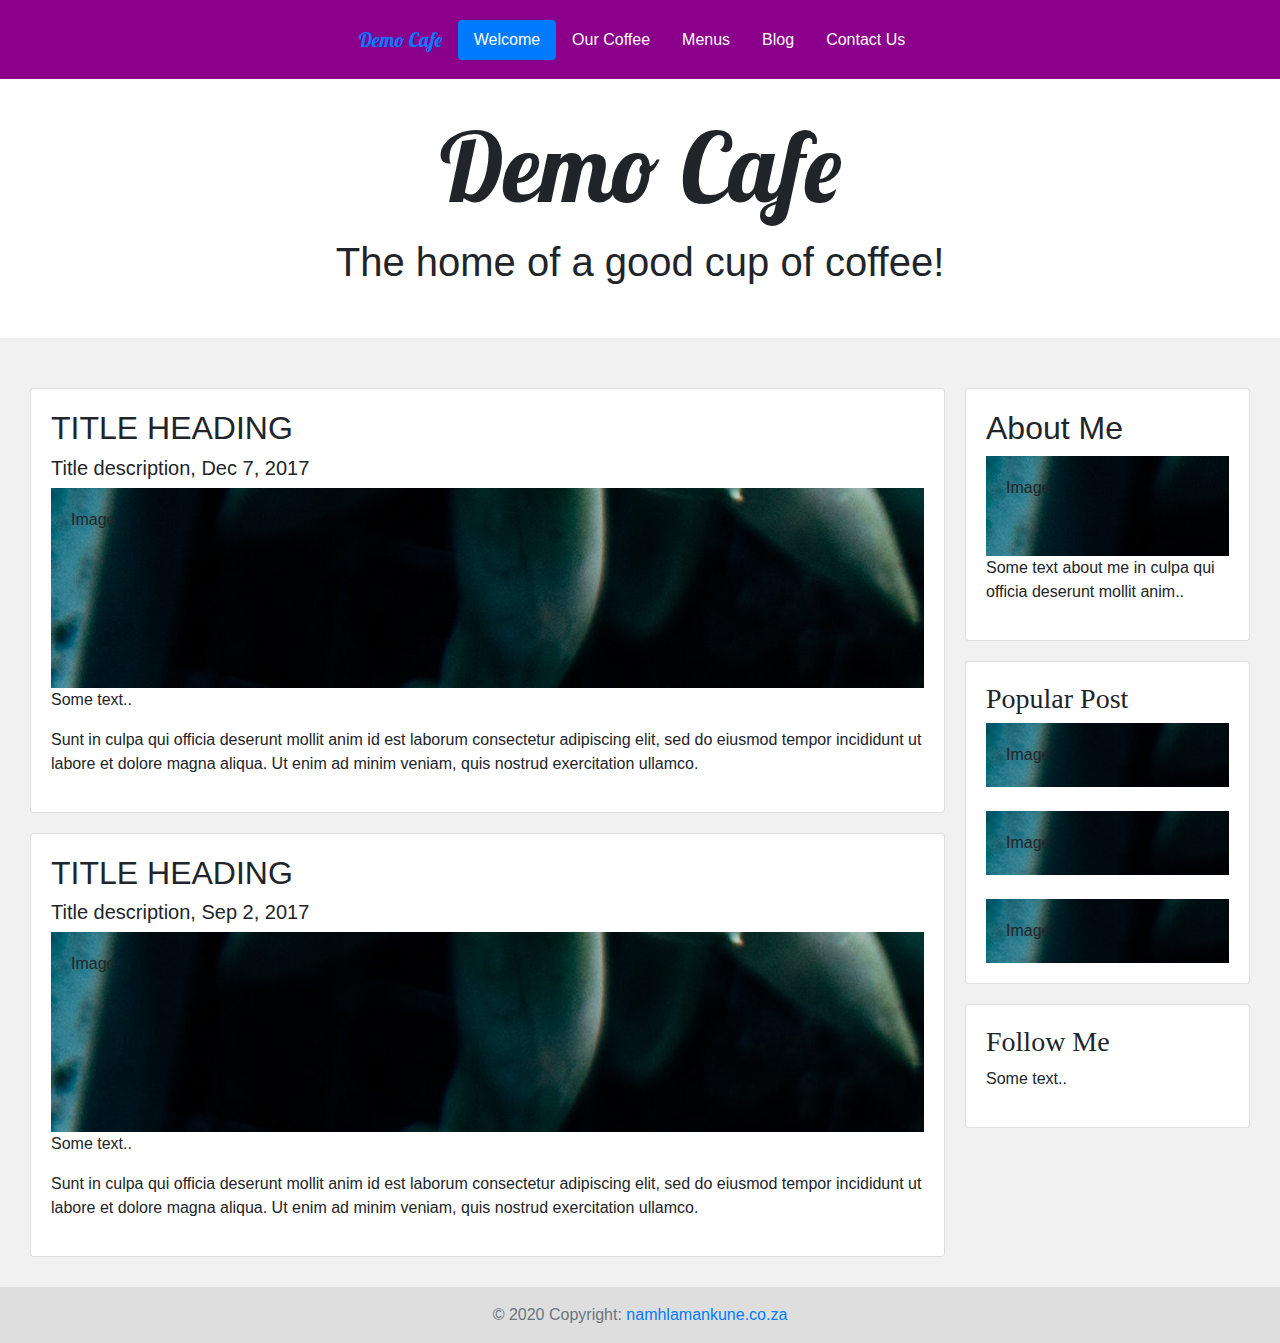
==== blog.html @ 9a6d37da "fourth commit added blog and menu files" ====
<!DOCTYPE html>
<html>
<head>
<meta name="viewport" content="width=device-width, initial-scale=1">
<link rel="stylesheet" href="style.css">
<link rel="stylesheet" href="css/bootstrap.css">
<link href="https://fonts.googleapis.com/css?family=Lobster&display=swap" rel="stylesheet">

<script src="https://ajax.googleapis.com/ajax/libs/jquery/3.4.1/jquery.min.js"></script>
<script src="https://cdnjs.cloudflare.com/ajax/libs/popper.js/1.16.0/umd/popper.min.js"></script>


<link rel="stylesheet" href="style.css">

<style>
* {
  box-sizing: border-box;
}

/* Add a gray background color with some padding */
body {
  font-family: Arial;
  background: #f1f1f1;
}

/* Header/Blog Title */
.header {
  padding: 30px;
  font-size: 40px;
  text-align: center;
  background: white;
}

/* Create two unequal columns that floats next to each other */
/* Left column */
.leftcolumn {   
  float: left;
  width: 75%;
}

/* Right column */
.rightcolumn {
  float: left;
  width: 25%;
  padding-left: 20px;
}

/* Fake image */
.fakeimg {
    background-image: url(images/bg.jpg);
    width: 100%;
    padding: 20px;
}

/* Add a card effect for articles */
.card {
   background-color: white;
   padding: 20px;
   margin-top: 20px;
}

/* Clear floats after the columns */
.row:after {
  content: "";
  display: table;
  clear: both;
}

/* Footer */
.footer {
  padding: 20px;
  text-align: center;
  background: #ddd;
  margin-top: 20px;
}

/* Responsive layout - when the screen is less than 800px wide, make the two columns stack on top of each other instead of next to each other */
@media screen and (max-width: 800px) {
  .leftcolumn, .rightcolumn {   
    width: 100%;
    padding: 0;
  }
}
</style>
</head>
<body>

     <!-- This the nav section -->
     <nav class="navbar navbar-custom navbar-expand-sm justify-content-center">
        <div class="branding">
            <h1 id="branding"><a class="navbar-brand" href="index.html">Demo Cafe</a></h1>
        </div>

        <ul class="nav nav-pills justify-content-center" >
          <li class="nav-item">
            <a class="nav-link active" href="index.html">Welcome</a>
          </li>
          <li class="nav-item">
            <a class="nav-link" href="ourcoffee.html">Our Coffee</a>
          </li>
          <li class="nav-item">
            <a class="nav-link" href="menus.html">Menus</a>
          </li>


        <!--
          <li class="nav-item dropdown">
            <a class="nav-link dropdown-toggle"  data-toggle="dropdown" href="menus.html">Menus</a>
            <div class="dropdown-menu">
              <a class="dropdown-item" href="#">Breakfast</a>
              <a class="dropdown-item" href="#">Lunch</a>
              <a class="dropdown-item" href="#">Dinner</a>
            </div>
          </li>
        -->
          <li class="nav-item">
            <a class="nav-link" href="blog.html">Blog</a>
          </li>
          <li class="nav-item">
            <a class="nav-link" href="#">Contact Us</a>
          </li>
        </ul>
    </nav>   

   

<!-- Header -->
<div class="header">
        <h1 id="branding" class="display-1">Demo Cafe</h1>
        <p>The home of a good cup of coffee!</p> 
</div>

<div class="row">
  <div class="leftcolumn">
    <div class="card">
      <h2>TITLE HEADING</h2>
      <h5>Title description, Dec 7, 2017</h5>
      <div class="fakeimg" style="height:200px;">Image</div>
      <p>Some text..</p>
      <p>Sunt in culpa qui officia deserunt mollit anim id est laborum consectetur adipiscing elit, sed do eiusmod tempor incididunt ut labore et dolore magna aliqua. Ut enim ad minim veniam, quis nostrud exercitation ullamco.</p>
    </div>
    <div class="card">
      <h2>TITLE HEADING</h2>
      <h5>Title description, Sep 2, 2017</h5>
      <div class="fakeimg" style="height:200px;">Image</div>
      <p>Some text..</p>
      <p>Sunt in culpa qui officia deserunt mollit anim id est laborum consectetur adipiscing elit, sed do eiusmod tempor incididunt ut labore et dolore magna aliqua. Ut enim ad minim veniam, quis nostrud exercitation ullamco.</p>
    </div>
  </div>
  <div class="rightcolumn">
    <div class="card">
      <h2>About Me</h2>
      <div class="fakeimg" style="height:100px;">Image</div>
      <p>Some text about me in culpa qui officia deserunt mollit anim..</p>
    </div>
    <div class="card">
      <h3>Popular Post</h3>
      <div class="fakeimg">Image</div><br>
      <div class="fakeimg">Image</div><br>
      <div class="fakeimg">Image</div>
    </div>
    <div class="card">
      <h3>Follow Me</h3>
      <p>Some text..</p>
    </div>
  </div>
</div>

    <!-- Footer -->
    <footer class="container-fluid page-footer font-small blue">
        <div class="footer-copyright text-center py-3">
          <span class="text-muted">© 2020 Copyright:
            <a href="http://namhlamankune.co.za/">namhlamankune.co.za</a></span>
        </div>
      </footer>
  

<!--
<div class="footer">
  <h2>Footer</h2>
</div>-->

</body>
</html>
---- style.css ----
body, html {
    font-family: Arial, Helvetica, sans-serif;
  }

.bg { 
    /* The image used */
   /*background-image: url("images/bg.jpg");*/
    background-color: darkmagenta;
    /* Full height */
    height: auto; 
  
    /* Center and scale the image nicely */
    background-position: center;
    background-repeat: no-repeat;
    background-size: cover;
}

nav.navbar {
  background-color: darkmagenta;
}

.navbar-brand{
  height: 40px;
}

.branding {
  float: left;
}

.container {
  color: white;
}

.nav-link {
  color: white;
}

.jumbotron {
    /*background: rgba(204, 204, 204, 0.5); */
  background: none;
  color: whitesmoke;
}

#breakfast {
  background-image: url(images/pic08.jpg);
  background-position: center;
  background-repeat: no-repeat;
  background-size: cover;
  font-family: 'Roboto Mono', monospace;
  color: cornflowerblue;

}

#lunch {
  background-image: url(images/pic06.jpg);
  background-position: center;
  background-repeat: no-repeat;
  background-size: cover;
  font-family: 'Roboto Mono', monospace;
  color: cornflowerblue;

}

#dinner {
  background-image: url(images/pic01.jpg);
  background-position: center;
  background-repeat: no-repeat;
  background-size: cover;
  font-family: 'Roboto Mono', monospace;
  color: cornflowerblue;

}


#branding {
    font-family: 'Lobster', cursive;
}

/*
#box1 {
    background-image: url('images/pic05.jpg');
}*/

footer {
  background: rgba(204, 204, 204, 0.5);
}

#demo {
  height: 50%;
}

.carousel-inner img {
  width:100%;
  height: 500px;
}

.row {
  margin:20px;
  padding: 10px;
}

h3 {
  font-family: 'Dancing Script', cursive;
}



/* blog */
---- style.css ----
body, html {
    font-family: Arial, Helvetica, sans-serif;
  }

.bg { 
    /* The image used */
   /*background-image: url("images/bg.jpg");*/
    background-color: darkmagenta;
    /* Full height */
    height: auto; 
  
    /* Center and scale the image nicely */
    background-position: center;
    background-repeat: no-repeat;
    background-size: cover;
}

nav.navbar {
  background-color: darkmagenta;
}

.navbar-brand{
  height: 40px;
}

.branding {
  float: left;
}

.container {
  color: white;
}

.nav-link {
  color: white;
}

.jumbotron {
    /*background: rgba(204, 204, 204, 0.5); */
  background: none;
  color: whitesmoke;
}

#breakfast {
  background-image: url(images/pic08.jpg);
  background-position: center;
  background-repeat: no-repeat;
  background-size: cover;
  font-family: 'Roboto Mono', monospace;
  color: cornflowerblue;

}

#lunch {
  background-image: url(images/pic06.jpg);
  background-position: center;
  background-repeat: no-repeat;
  background-size: cover;
  font-family: 'Roboto Mono', monospace;
  color: cornflowerblue;

}

#dinner {
  background-image: url(images/pic01.jpg);
  background-position: center;
  background-repeat: no-repeat;
  background-size: cover;
  font-family: 'Roboto Mono', monospace;
  color: cornflowerblue;

}


#branding {
    font-family: 'Lobster', cursive;
}

/*
#box1 {
    background-image: url('images/pic05.jpg');
}*/

footer {
  background: rgba(204, 204, 204, 0.5);
}

#demo {
  height: 50%;
}

.carousel-inner img {
  width:100%;
  height: 500px;
}

.row {
  margin:20px;
  padding: 10px;
}

h3 {
  font-family: 'Dancing Script', cursive;
}



/* blog */
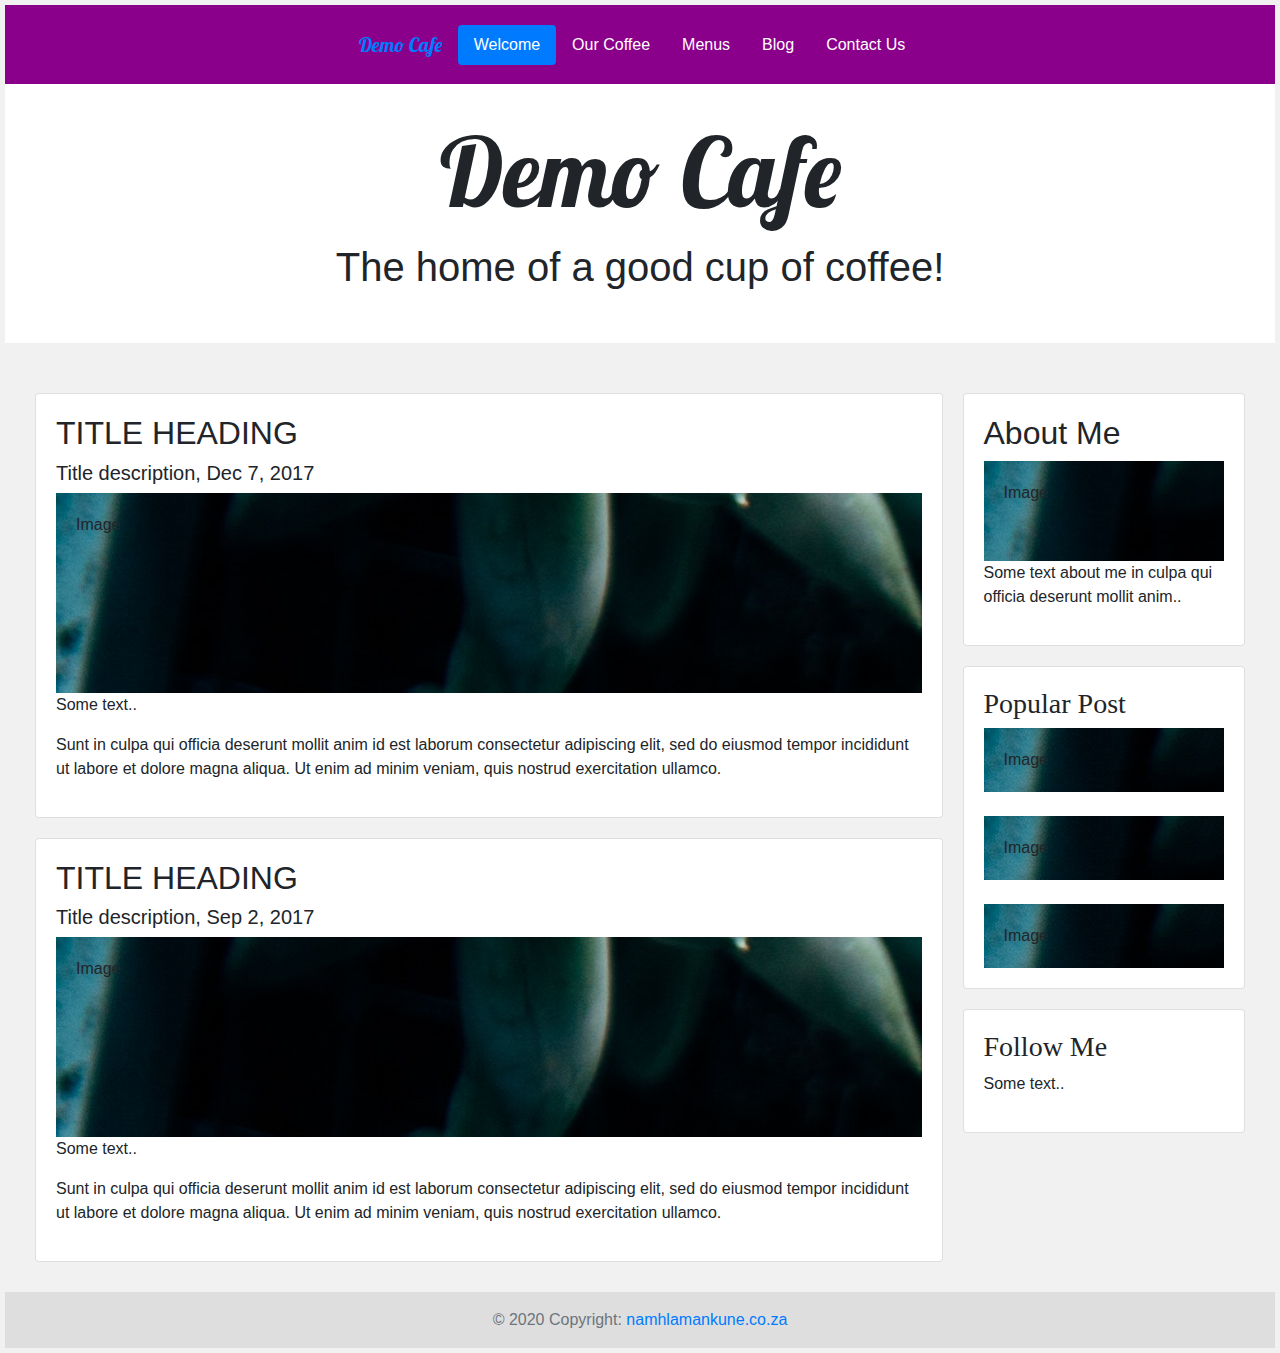
==== commit 90041e5c: "fifth commit created contactus and modified" ====
--- a/blog.html
+++ b/blog.html
@@ -21,6 +21,7 @@
 body {
   font-family: Arial;
   background: #f1f1f1;
+  padding: 5px;
 }
 
 /* Header/Blog Title */
@@ -117,7 +118,7 @@
             <a class="nav-link" href="blog.html">Blog</a>
           </li>
           <li class="nav-item">
-            <a class="nav-link" href="#">Contact Us</a>
+            <a class="nav-link" href="contactus.html">Contact Us</a>
           </li>
         </ul>
     </nav>   
--- a/style.css
+++ b/style.css
@@ -43,6 +43,7 @@
 
 #breakfast {
   background-image: url(images/pic08.jpg);
+  border-radius: 0%;
   background-position: center;
   background-repeat: no-repeat;
   background-size: cover;
@@ -53,6 +54,7 @@
 
 #lunch {
   background-image: url(images/pic06.jpg);
+  border-radius: 0%;
   background-position: center;
   background-repeat: no-repeat;
   background-size: cover;
@@ -63,6 +65,7 @@
 
 #dinner {
   background-image: url(images/pic01.jpg);
+  border-radius: 0%;
   background-position: center;
   background-repeat: no-repeat;
   background-size: cover;
--- a/style.css
+++ b/style.css
@@ -43,6 +43,7 @@
 
 #breakfast {
   background-image: url(images/pic08.jpg);
+  border-radius: 0%;
   background-position: center;
   background-repeat: no-repeat;
   background-size: cover;
@@ -53,6 +54,7 @@
 
 #lunch {
   background-image: url(images/pic06.jpg);
+  border-radius: 0%;
   background-position: center;
   background-repeat: no-repeat;
   background-size: cover;
@@ -63,6 +65,7 @@
 
 #dinner {
   background-image: url(images/pic01.jpg);
+  border-radius: 0%;
   background-position: center;
   background-repeat: no-repeat;
   background-size: cover;
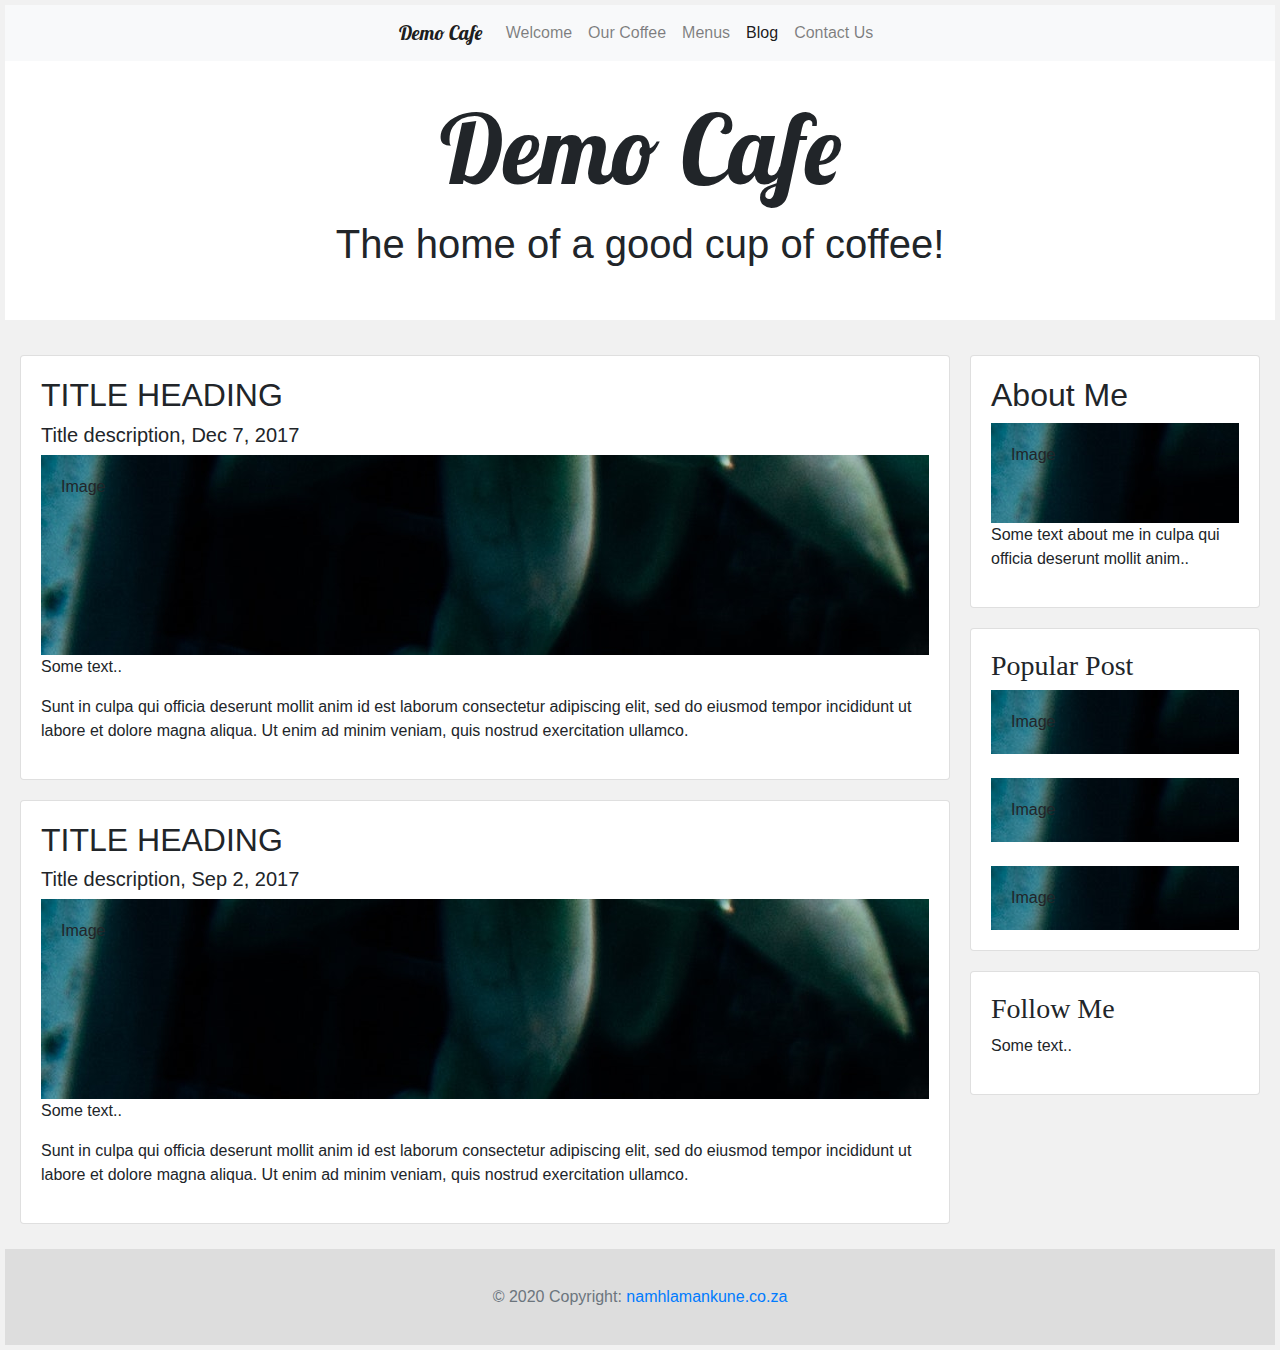
==== commit 3f4a0447: "seventh commit" ====
--- a/blog.html
+++ b/blog.html
@@ -87,14 +87,18 @@
 <body>
 
      <!-- This the nav section -->
-     <nav class="navbar navbar-custom navbar-expand-sm justify-content-center">
-        <div class="branding">
-            <h1 id="branding"><a class="navbar-brand" href="index.html">Demo Cafe</a></h1>
-        </div>
+     <nav class="navbar navbar-expand-lg navbar-light bg-light">
+      <button class="navbar-toggler" type="button" data-toggle="collapse" data-target="#navbarsExample10" aria-controls="navbarsExample10" aria-expanded="false" aria-label="Toggle navigation">
+        <span class="navbar-toggler-icon"></span>
+      </button>
 
-        <ul class="nav nav-pills justify-content-center" >
+      <div class="collapse navbar-collapse justify-content-md-center" id="navbarsExample10">
+        <ul class="navbar-nav">
           <li class="nav-item">
-            <a class="nav-link active" href="index.html">Welcome</a>
+            <a class="navbar-brand" id="branding" href="index.html">Demo Cafe</a>          
+          </li>
+          <li class="nav-item">
+            <a class="nav-link" id="welcome" href="index.html">Welcome</a>
           </li>
           <li class="nav-item">
             <a class="nav-link" href="ourcoffee.html">Our Coffee</a>
@@ -102,26 +106,15 @@
           <li class="nav-item">
             <a class="nav-link" href="menus.html">Menus</a>
           </li>
-
-
-        <!--
-          <li class="nav-item dropdown">
-            <a class="nav-link dropdown-toggle"  data-toggle="dropdown" href="menus.html">Menus</a>
-            <div class="dropdown-menu">
-              <a class="dropdown-item" href="#">Breakfast</a>
-              <a class="dropdown-item" href="#">Lunch</a>
-              <a class="dropdown-item" href="#">Dinner</a>
-            </div>
-          </li>
-        -->
           <li class="nav-item">
-            <a class="nav-link" href="blog.html">Blog</a>
+            <a class="nav-link active" href="blog.html">Blog</a>
           </li>
           <li class="nav-item">
             <a class="nav-link" href="contactus.html">Contact Us</a>
           </li>
         </ul>
-    </nav>   
+      </div>
+    </nav>
 
    
 
@@ -168,18 +161,12 @@
 </div>
 
     <!-- Footer -->
-    <footer class="container-fluid page-footer font-small blue">
+    <footer class="footer page-footer font-small blue">
         <div class="footer-copyright text-center py-3">
           <span class="text-muted">© 2020 Copyright:
             <a href="http://namhlamankune.co.za/">namhlamankune.co.za</a></span>
         </div>
       </footer>
-  
-
-<!--
-<div class="footer">
-  <h2>Footer</h2>
-</div>-->
 
 </body>
 </html>
--- a/style.css
+++ b/style.css
@@ -5,7 +5,8 @@
 .bg { 
     /* The image used */
    /*background-image: url("images/bg.jpg");*/
-    background-color: darkmagenta;
+
+    background-color: dimgray;
     /* Full height */
     height: auto; 
   
@@ -33,6 +34,14 @@
 
 .nav-link {
   color: white;
+}
+
+
+li a:hover:not(.active) {
+  color: white;
+  background-color: lightgrey;
+  opacity: 0em;
+  border-radius: 0;
 }
 
 .jumbotron {
@@ -74,7 +83,6 @@
 
 }
 
-
 #branding {
     font-family: 'Lobster', cursive;
 }
@@ -86,6 +94,7 @@
 
 footer {
   background: rgba(204, 204, 204, 0.5);
+  margin-top: 250px;
 }
 
 #demo {
@@ -94,12 +103,12 @@
 
 .carousel-inner img {
   width:100%;
-  height: 500px;
+  height: 550px;
 }
 
 .row {
-  margin:20px;
-  padding: 10px;
+  margin:10px;
+  padding: 5px;
 }
 
 h3 {
--- a/style.css
+++ b/style.css
@@ -5,7 +5,8 @@
 .bg { 
     /* The image used */
    /*background-image: url("images/bg.jpg");*/
-    background-color: darkmagenta;
+
+    background-color: dimgray;
     /* Full height */
     height: auto; 
   
@@ -33,6 +34,14 @@
 
 .nav-link {
   color: white;
+}
+
+
+li a:hover:not(.active) {
+  color: white;
+  background-color: lightgrey;
+  opacity: 0em;
+  border-radius: 0;
 }
 
 .jumbotron {
@@ -74,7 +83,6 @@
 
 }
 
-
 #branding {
     font-family: 'Lobster', cursive;
 }
@@ -86,6 +94,7 @@
 
 footer {
   background: rgba(204, 204, 204, 0.5);
+  margin-top: 250px;
 }
 
 #demo {
@@ -94,12 +103,12 @@
 
 .carousel-inner img {
   width:100%;
-  height: 500px;
+  height: 550px;
 }
 
 .row {
-  margin:20px;
-  padding: 10px;
+  margin:10px;
+  padding: 5px;
 }
 
 h3 {
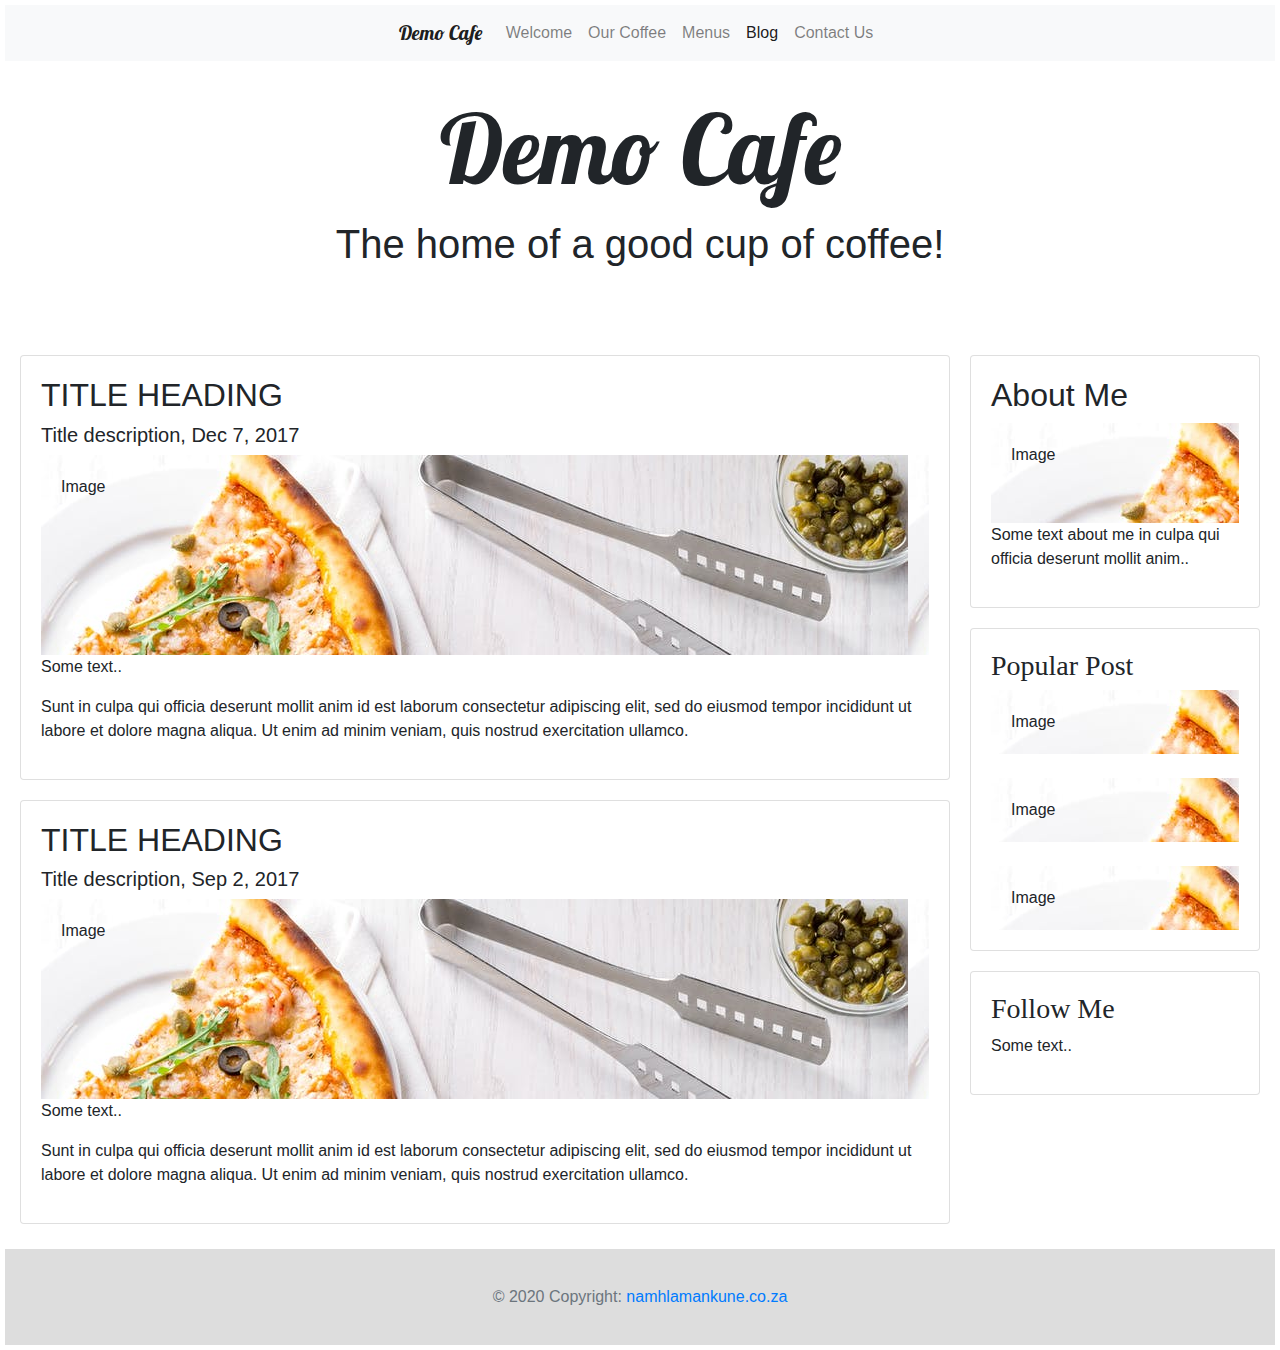
==== commit 784429f7: "commit number 9" ====
--- a/blog.html
+++ b/blog.html
@@ -20,7 +20,6 @@
 /* Add a gray background color with some padding */
 body {
   font-family: Arial;
-  background: #f1f1f1;
   padding: 5px;
 }
 
@@ -48,7 +47,7 @@
 
 /* Fake image */
 .fakeimg {
-    background-image: url(images/bg.jpg);
+    background-image: url(images/pic11.jpeg);
     width: 100%;
     padding: 20px;
 }
--- a/style.css
+++ b/style.css
@@ -3,10 +3,6 @@
   }
 
 .bg { 
-    /* The image used */
-   /*background-image: url("images/bg.jpg");*/
-
-    background-color: dimgray;
     /* Full height */
     height: auto; 
   
@@ -48,11 +44,13 @@
     /*background: rgba(204, 204, 204, 0.5); */
   background: none;
   color: whitesmoke;
+  margin: 0;
 }
 
 #breakfast {
-  background-image: url(images/pic08.jpg);
+  background-image: url(images/pic14.jpeg);
   border-radius: 0%;
+  margin-bottom: 2px;
   background-position: center;
   background-repeat: no-repeat;
   background-size: cover;
@@ -62,8 +60,9 @@
 }
 
 #lunch {
-  background-image: url(images/pic06.jpg);
+  background-image: url(images/pic08.jpg);
   border-radius: 0%;
+  margin-bottom: 2px;
   background-position: center;
   background-repeat: no-repeat;
   background-size: cover;
@@ -73,7 +72,7 @@
 }
 
 #dinner {
-  background-image: url(images/pic01.jpg);
+  background-image: url(images/pic16.jpeg);
   border-radius: 0%;
   background-position: center;
   background-repeat: no-repeat;
@@ -94,7 +93,7 @@
 
 footer {
   background: rgba(204, 204, 204, 0.5);
-  margin-top: 250px;
+  margin-top: 150px;
 }
 
 #demo {
--- a/style.css
+++ b/style.css
@@ -3,10 +3,6 @@
   }
 
 .bg { 
-    /* The image used */
-   /*background-image: url("images/bg.jpg");*/
-
-    background-color: dimgray;
     /* Full height */
     height: auto; 
   
@@ -48,11 +44,13 @@
     /*background: rgba(204, 204, 204, 0.5); */
   background: none;
   color: whitesmoke;
+  margin: 0;
 }
 
 #breakfast {
-  background-image: url(images/pic08.jpg);
+  background-image: url(images/pic14.jpeg);
   border-radius: 0%;
+  margin-bottom: 2px;
   background-position: center;
   background-repeat: no-repeat;
   background-size: cover;
@@ -62,8 +60,9 @@
 }
 
 #lunch {
-  background-image: url(images/pic06.jpg);
+  background-image: url(images/pic08.jpg);
   border-radius: 0%;
+  margin-bottom: 2px;
   background-position: center;
   background-repeat: no-repeat;
   background-size: cover;
@@ -73,7 +72,7 @@
 }
 
 #dinner {
-  background-image: url(images/pic01.jpg);
+  background-image: url(images/pic16.jpeg);
   border-radius: 0%;
   background-position: center;
   background-repeat: no-repeat;
@@ -94,7 +93,7 @@
 
 footer {
   background: rgba(204, 204, 204, 0.5);
-  margin-top: 250px;
+  margin-top: 150px;
 }
 
 #demo {
